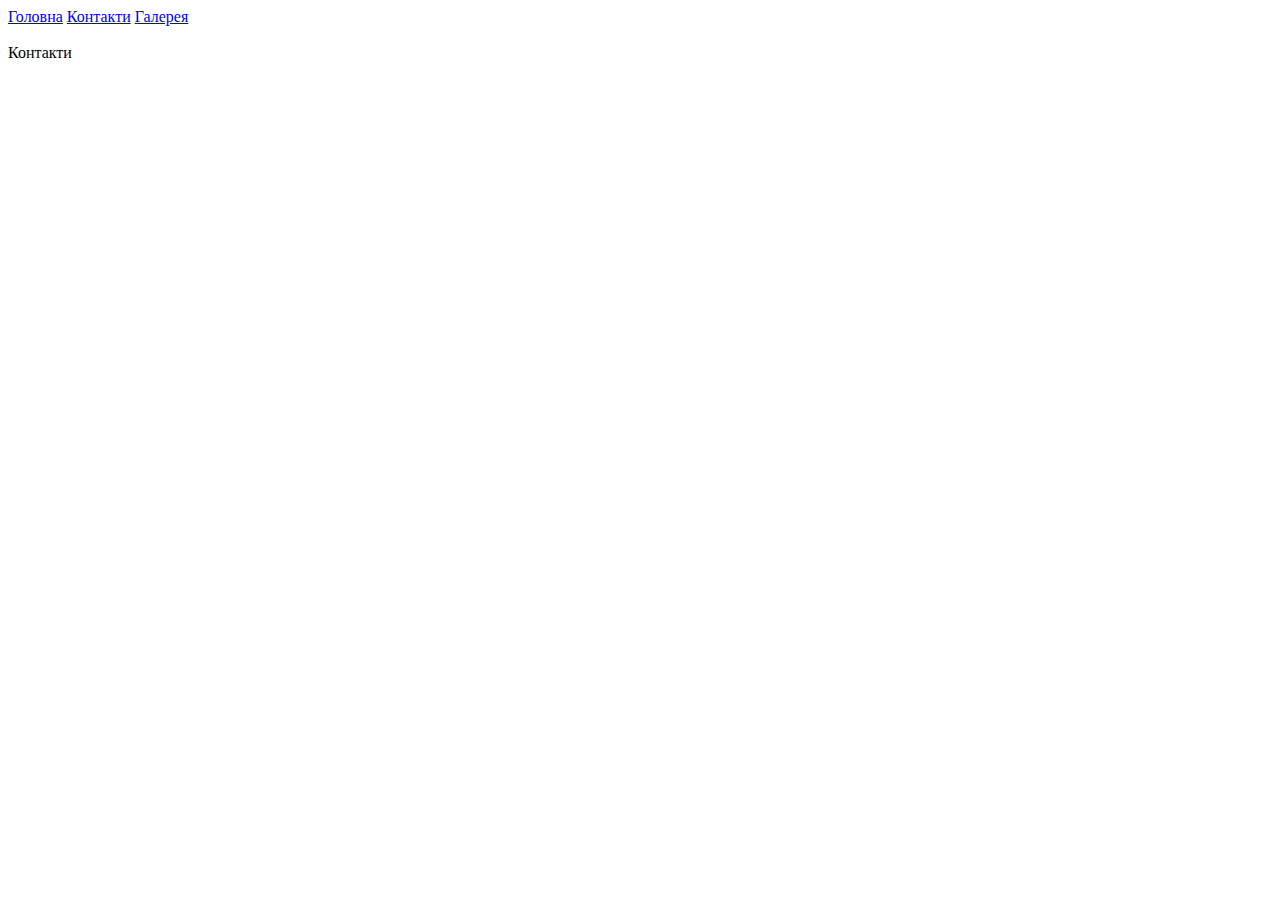
==== pages/contact.html @ 69fbd524 "first commit" ====
<!DOCTYPE html>
<html lang="en">
    <head>
        <meta charset="UTF-8">
        <title>Contacts</title>
    </head>
    <body>
        <nav>
            <a href="C:\Users\CP24\Desktop\HW21.1\index.html">Головна</a>
            <a href="./contact.html">Контакти</a>
            <a href="./gallery.html">Галерея</a>
        </nav>
        <br>
        Контакти
    </body>
</html>
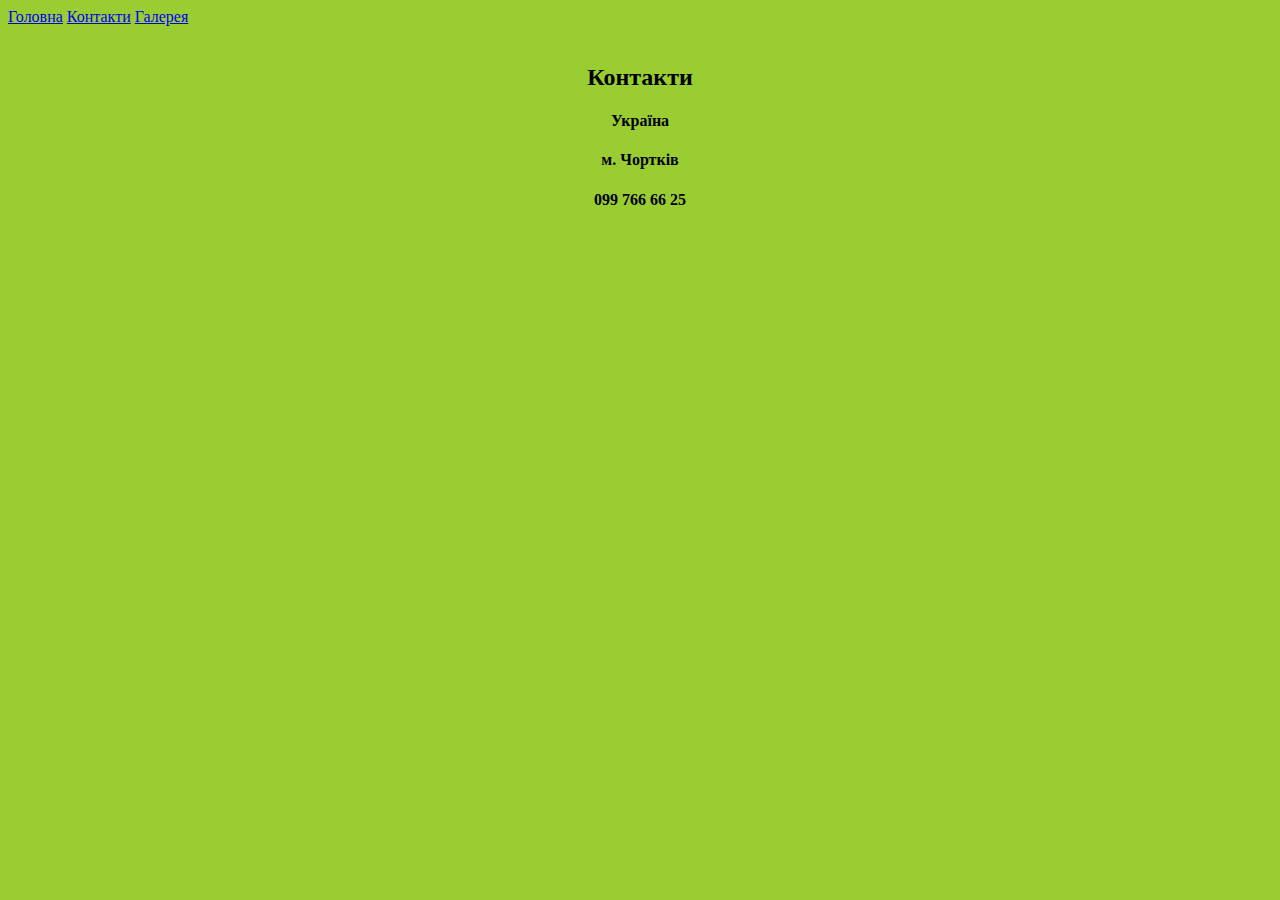
==== commit 22a4ca47: "HW 21.1" ====
--- a/pages/contact.html
+++ b/pages/contact.html
@@ -4,13 +4,16 @@
         <meta charset="UTF-8">
         <title>Contacts</title>
     </head>
-    <body>
+    <body style="background-color:yellowgreen">
         <nav>
-            <a href="C:\Users\CP24\Desktop\HW21.1\index.html">Головна</a>
+            <a href="../index.html">Головна</a>
             <a href="./contact.html">Контакти</a>
             <a href="./gallery.html">Галерея</a>
         </nav>
         <br>
-        Контакти
+        <h2 align='center'>Контакти</h2>
+        <h4 align='center'>Україна</h4>
+        <h4 align='center'>м. Чортків</h4>
+        <h4 align='center'>099 766 66 25</h4>
     </body>
 </html>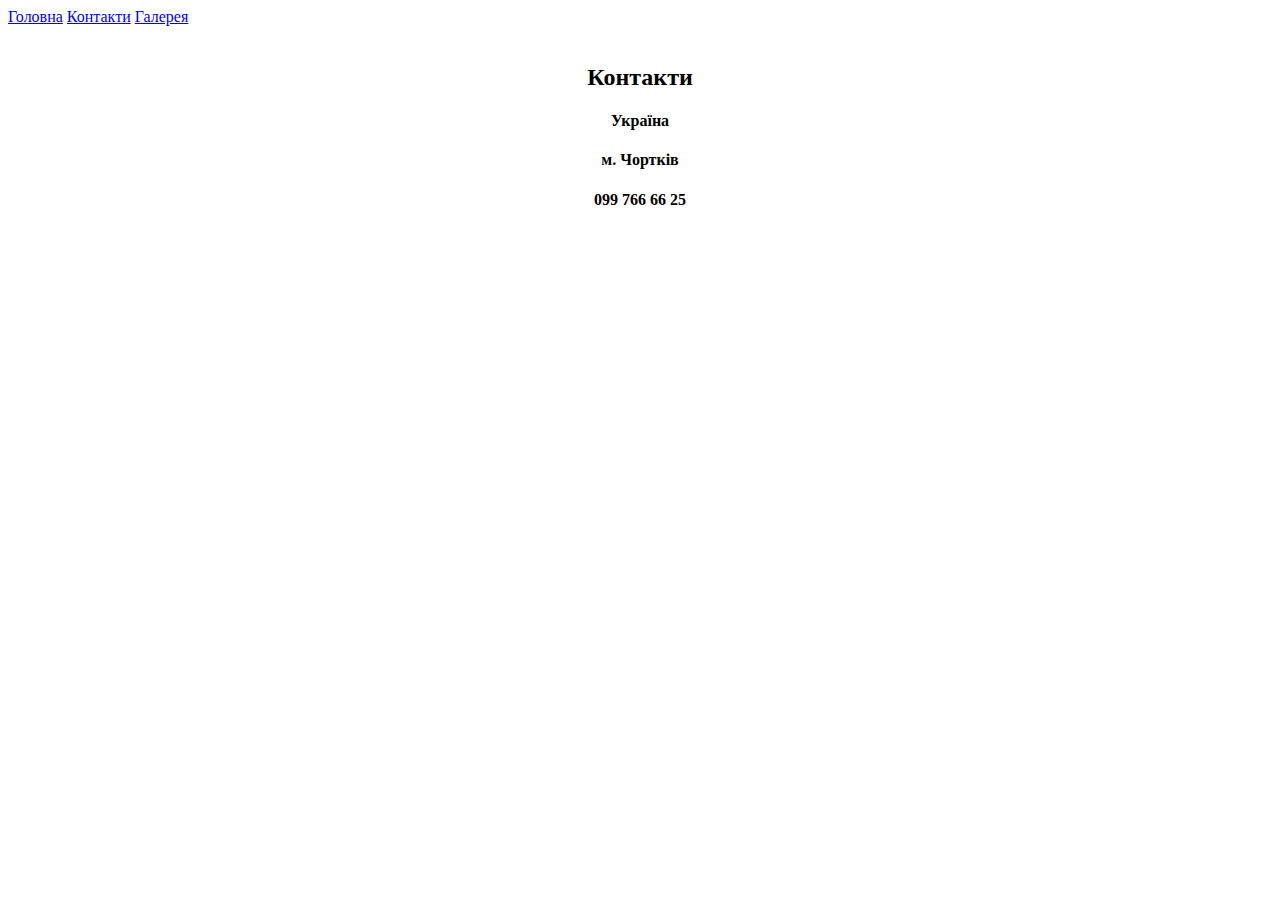
==== commit b43f536d: "third commit" ====
--- a/pages/contact.html
+++ b/pages/contact.html
@@ -4,7 +4,7 @@
         <meta charset="UTF-8">
         <title>Contacts</title>
     </head>
-    <body style="background-color:yellowgreen">
+    <body>
         <nav>
             <a href="../index.html">Головна</a>
             <a href="./contact.html">Контакти</a>
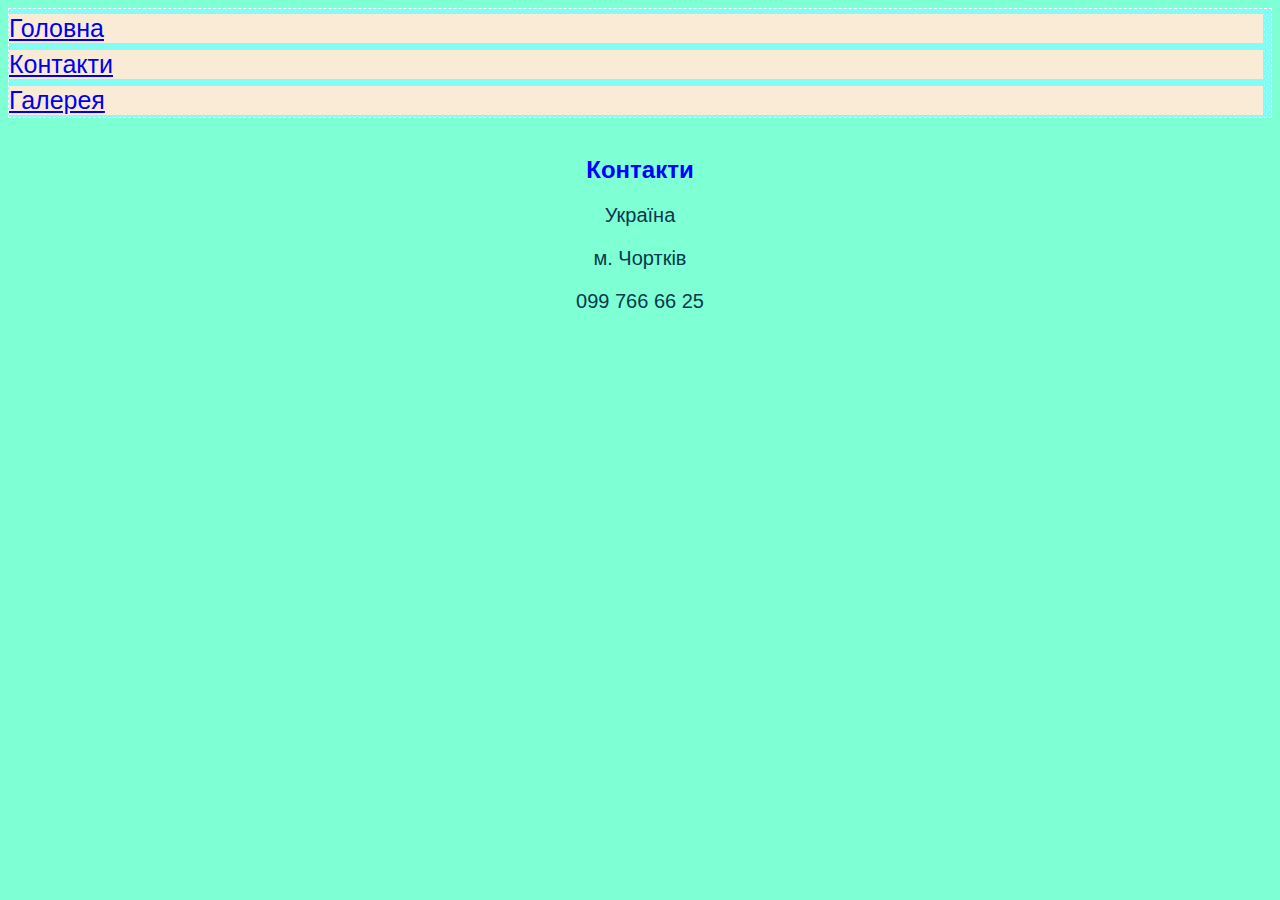
==== commit ce3acadb: "git commit -m "first commit"" ====
--- a/pages/contact.html
+++ b/pages/contact.html
@@ -3,17 +3,18 @@
     <head>
         <meta charset="UTF-8">
         <title>Contacts</title>
+        <link href="../style.css" type="text/css" rel="stylesheet">
     </head>
     <body>
-        <nav>
-            <a href="../index.html">Головна</a>
-            <a href="./contact.html">Контакти</a>
-            <a href="./gallery.html">Галерея</a>
+        <nav class="menu">
+            <li><a href="../index.html">Головна</a></li>
+            <li><a href="./contact.html">Контакти</a></li>
+            <li><a href="./gallery.html">Галерея</a></li>
         </nav>
         <br>
-        <h2 align='center'>Контакти</h2>
-        <h4 align='center'>Україна</h4>
-        <h4 align='center'>м. Чортків</h4>
-        <h4 align='center'>099 766 66 25</h4>
+        <h2>Контакти</h2>
+        <p id="p4">Україна</p>
+        <p id="p4">м. Чортків</p>
+        <p id="p4">099 766 66 25</p>
     </body>
 </html>--- a/style.css
+++ b/style.css
@@ -0,0 +1,8 @@
+h1,h2{color:blue; text-align: center;}
+body{font-family:Arial, Helvetica, sans-serif; font-size: 100%;background-color:  aquamarine;}
+#p2{color: blueviolet;}
+#p4{color: rgb(6, 57, 74); text-align: center; font-size: 20px;}
+.p3{color: brown;}
+*{font-size: 40 ptx;}
+.menu{display: flex; flex-direction: column; border: 1px dashed white; background-color: #83fdf3;}
+.menu li{flex-grow: 1;margin-top: 5px; margin-bottom: 2px; margin-right: 8px;background-color: antiquewhite;list-style-type: none;font-size: 25px;}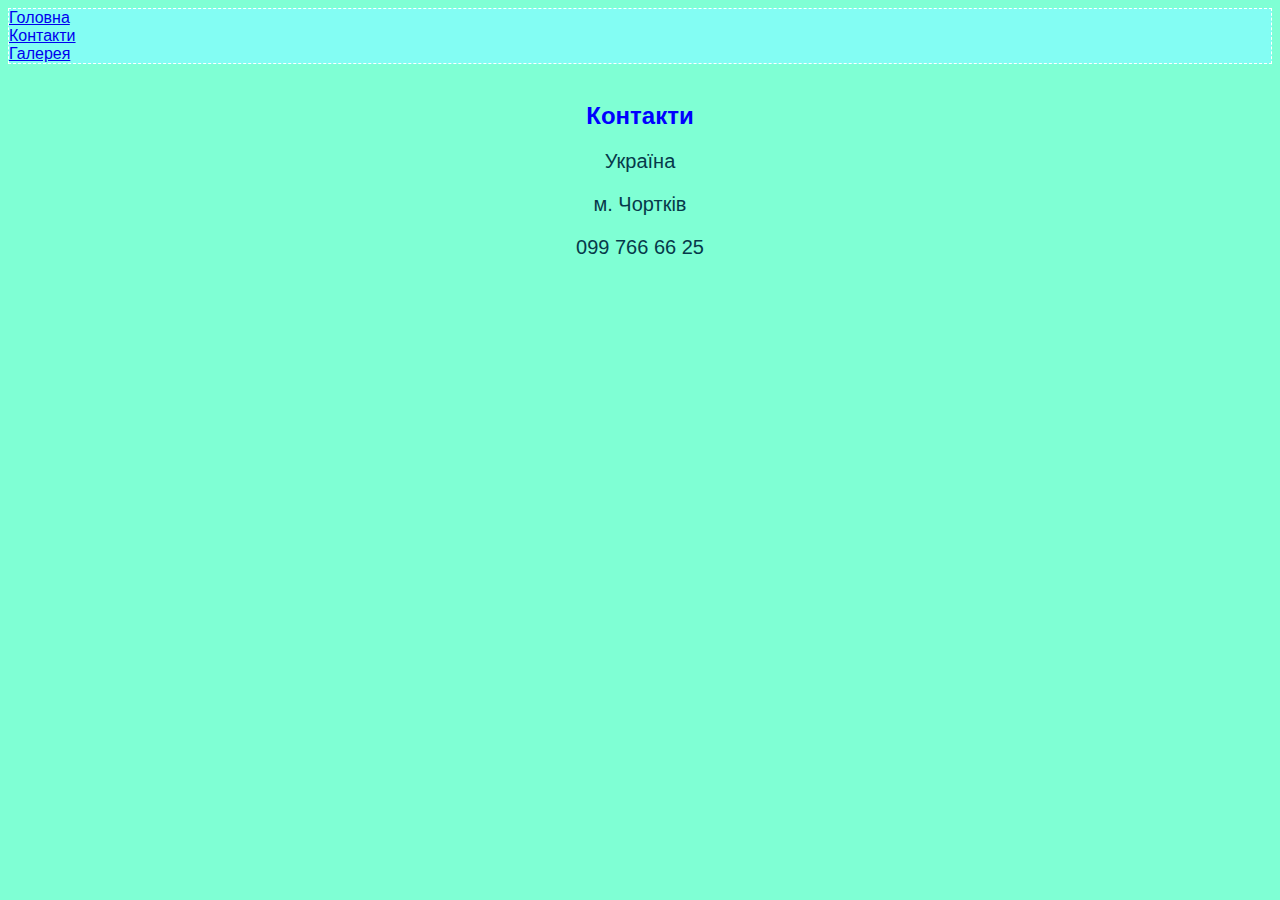
==== commit b20e683f: "HW 22.1" ====
--- a/pages/contact.html
+++ b/pages/contact.html
@@ -7,9 +7,9 @@
     </head>
     <body>
         <nav class="menu">
-            <li><a href="../index.html">Головна</a></li>
-            <li><a href="./contact.html">Контакти</a></li>
-            <li><a href="./gallery.html">Галерея</a></li>
+            <a href="../index.html">Головна</a>
+            <a href="./contact.html">Контакти</a>
+            <a href="./gallery.html">Галерея</a>
         </nav>
         <br>
         <h2>Контакти</h2>
--- a/style.css
+++ b/style.css
@@ -2,7 +2,6 @@
 body{font-family:Arial, Helvetica, sans-serif; font-size: 100%;background-color:  aquamarine;}
 #p2{color: blueviolet;}
 #p4{color: rgb(6, 57, 74); text-align: center; font-size: 20px;}
-.p3{color: brown;}
 *{font-size: 40 ptx;}
 .menu{display: flex; flex-direction: column; border: 1px dashed white; background-color: #83fdf3;}
 .menu li{flex-grow: 1;margin-top: 5px; margin-bottom: 2px; margin-right: 8px;background-color: antiquewhite;list-style-type: none;font-size: 25px;}